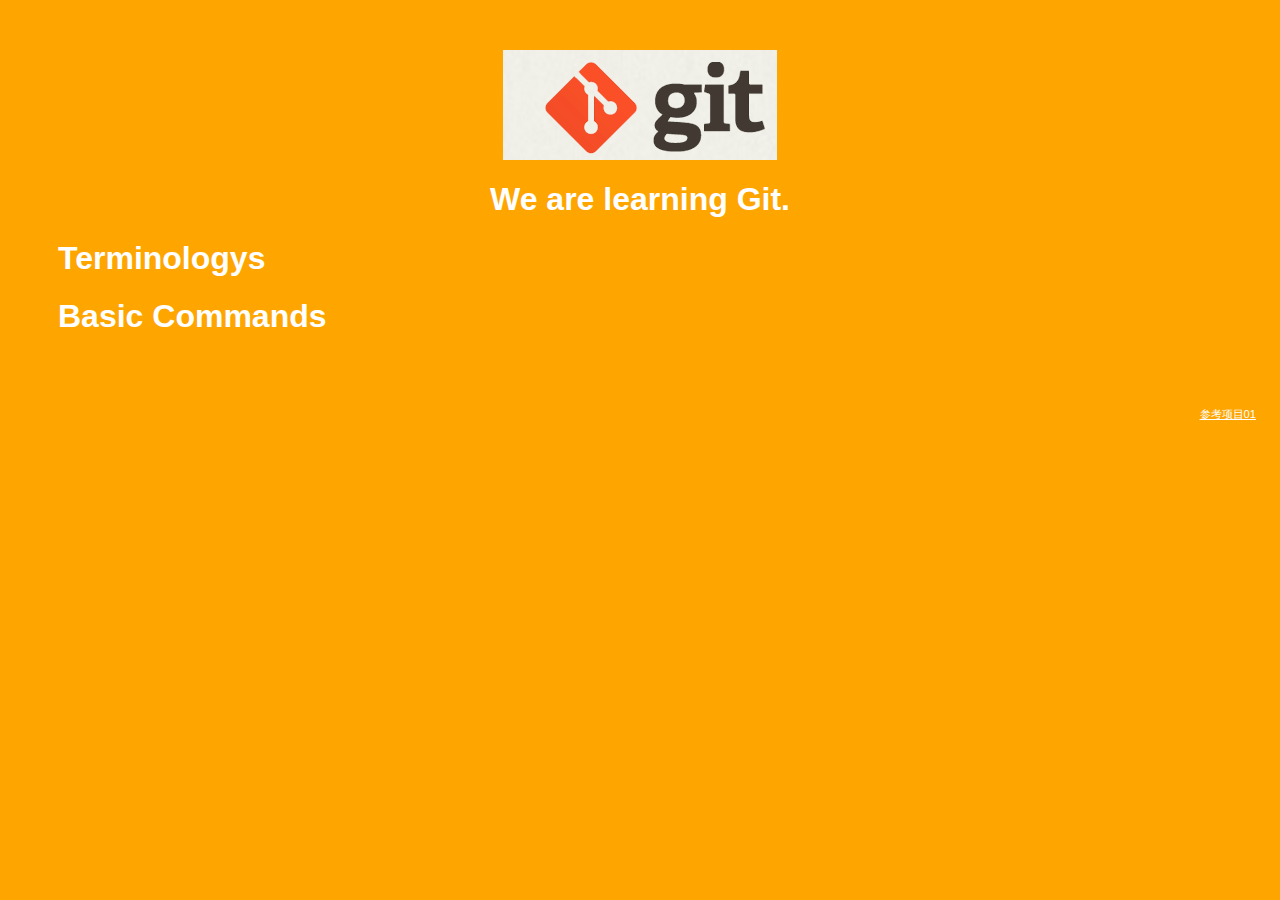
==== index.html @ 1bcab2dd "add l bare repository" ====
<OCTYPE html>
<html>
<head>
    <title>Git Demo</title>
    <link rel="stylesheet" type="text/css" href="styles/style.css">
</head>
<body>
    <header>
        <img id="header-img" src="images/git-logo.png">
        <h1 id='header-words'>We are learning Git.</h1> 
    </header>

    <section>
        <div class="accordion"><h1>Terminologys</h1></div>
            <div class="panel">
                <ol>
                    <li>bare repository</li>
                    <li></li>
                    <li></li>
                    <li></li>
                    <li></li>
                    <li></li>
                    <li></li>
                    <li></li>
                    <li></li>
                    <li></li>
                </ol>     
            </div>
        <div class="accordion"><h1>Basic Commands</h1></div>
            <div class="panel">
                <ol>
                    <li></li>
                    <li></li>
                    <li></li>
                    <li></li>
                    <li></li>
                    <li></li>
                    <li></li>
                    <li></li>
                    <li></li>
                    <li></li>
                </ol>
            </div>
        </div>
    </section>
    <footer>
	    <p>
	    	<a href="https://github.com/TTN-js/unforGITtable">参考项目01</a>
	    </p>
    </footer>	
     
    <script src="js/script.js"></script> 
</body>
</html>
---- styles/style.css ----
body{
  background-color: orange;
  font-family: 'Monaco', sans-serif;
  color: white;
}

body a{
  color: white;
}

header{
  text-align: center;
  margin-top: 50px;
}

h3{
  color: red;
}

header-img{
  width: 400px;
}

header-words{
  line-height: 10px;
  font-size: 50px;
  font-family: 'Monaco', sans-serif;
  margin-bottom: 75px;
}

section{
  padding: 0 50px 0px 50px;
  text-align: left;
}

div.accordion {
  cursor: pointer;
  border: none;
  outline: none;
}

div.accordion.active, div.accordion:hover {
  background-color: white;
  color: #1D2031;
}

div.panel {
  padding: 0 18px 0 0;
  display: none;
}
footer{
 right:0;
 bottom:0;
 position: relative;
 padding: 10px 1rem 10px 0;
 margin-top: 50px;
 font-size:0.7em;
 text-align: right;}
 footer p{
 margin-bottom:0;}
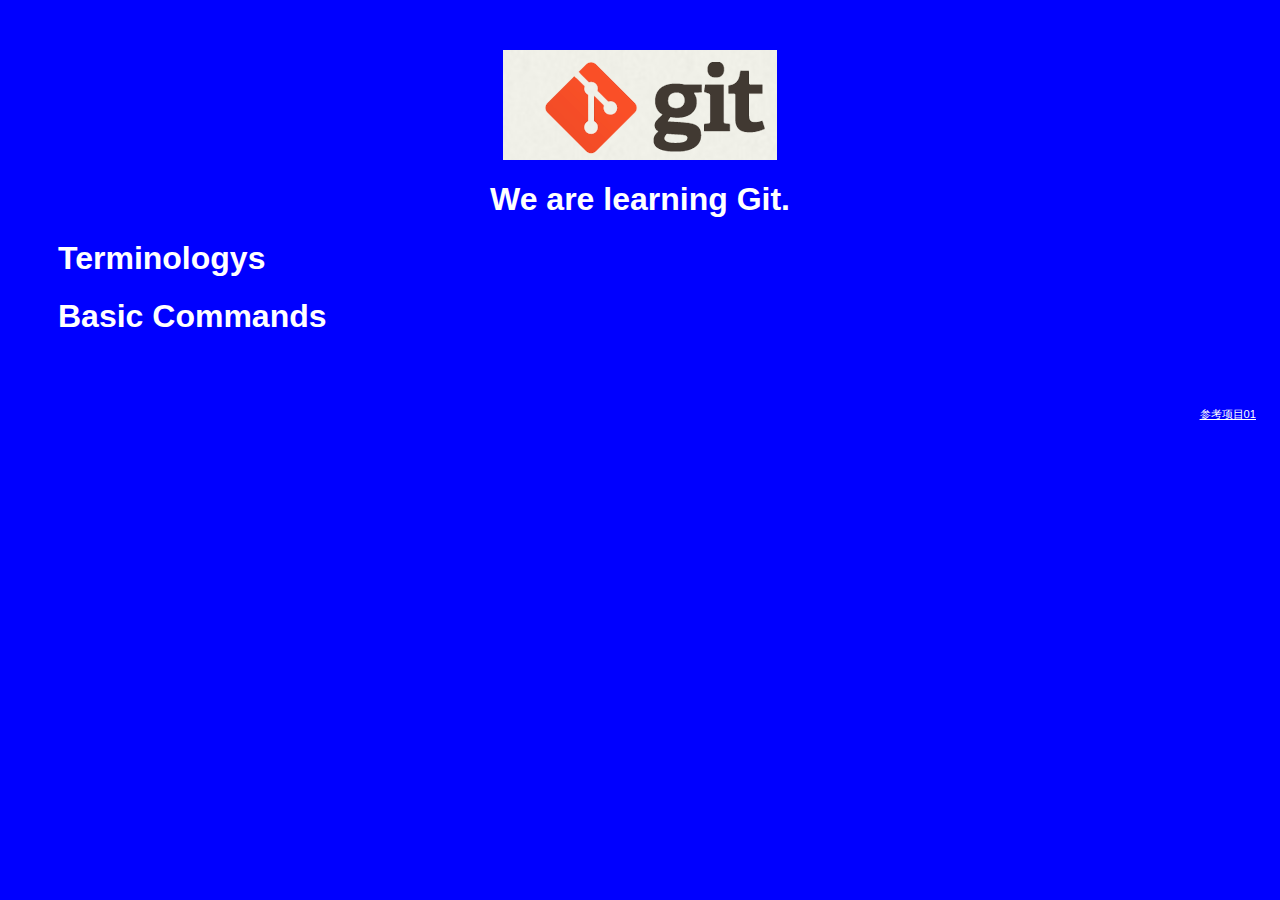
==== commit 94b2af33: "change index.html" ====
--- a/index.html
+++ b/index.html
@@ -15,10 +15,10 @@
             <div class="panel">
                 <ol>
                     <li>bare repository</li>
-                    <li></li>
-                    <li></li>
-                    <li></li>
-                    <li></li>
+                    <li>12</li>
+                    <li>23</li>
+                    <li>34</li>
+                    <li>45</li>
                     <li></li>
                     <li></li>
                     <li></li>
--- a/styles/style.css
+++ b/styles/style.css
@@ -1,5 +1,5 @@
 body{
-  background-color: orange;
+  background-color: blue;
   font-family: 'Monaco', sans-serif;
   color: white;
 }
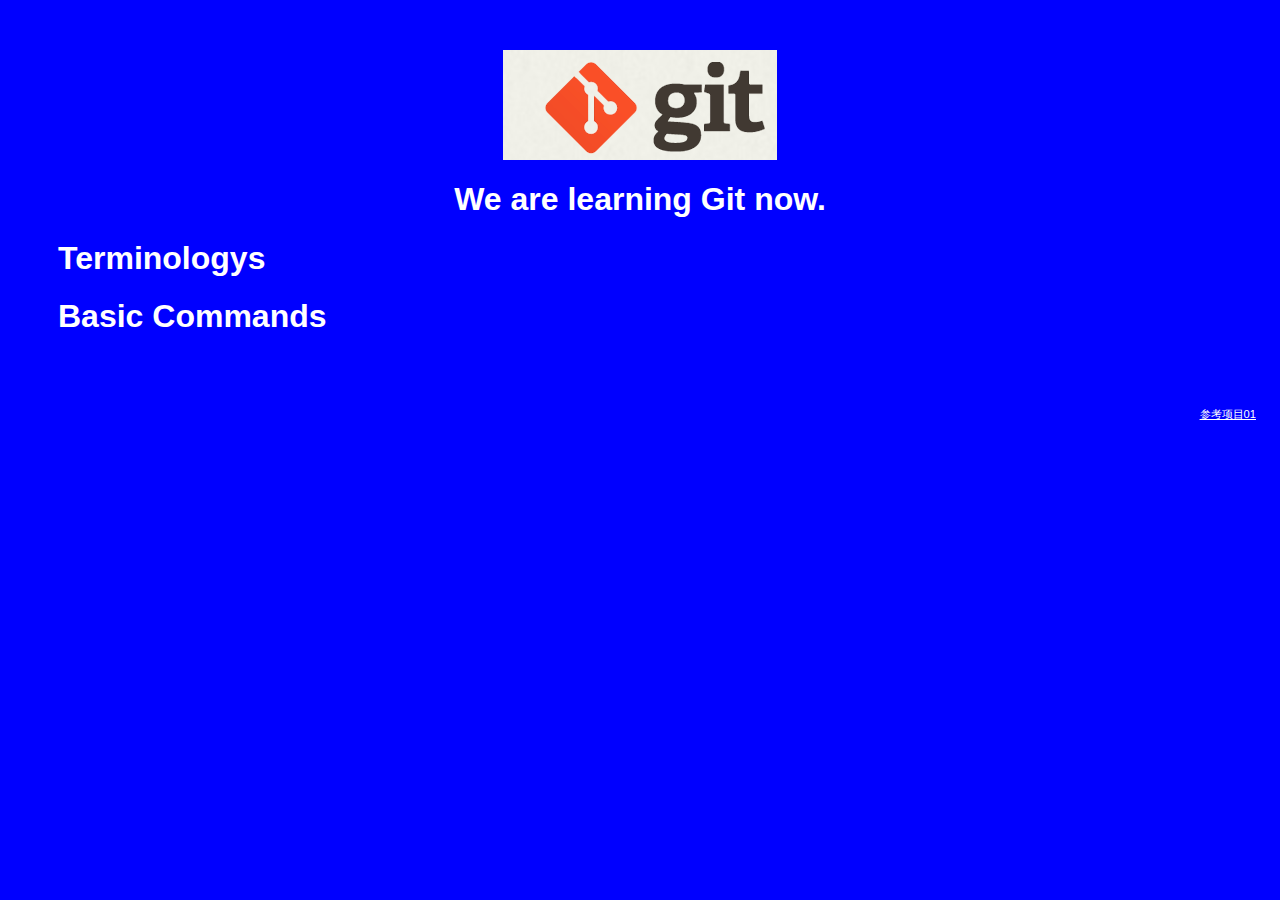
==== commit 5f33c402: "improve index head" ====
--- a/index.html
+++ b/index.html
@@ -7,19 +7,19 @@
 <body>
     <header>
         <img id="header-img" src="images/git-logo.png">
-        <h1 id='header-words'>We are learning Git.</h1> 
+        <h1 id='header-words'>We are learning Git now.</h1> 
     </header>
 
     <section>
         <div class="accordion"><h1>Terminologys</h1></div>
             <div class="panel">
                 <ol>
-                    <li>bare repository</li>
+                    <li>non fast-forward</li>
                     <li>12</li>
                     <li>23</li>
                     <li>34</li>
                     <li>45</li>
-                    <li></li>
+		    <li>编辑</li>
                     <li></li>
                     <li></li>
                     <li></li>
@@ -29,7 +29,7 @@
         <div class="accordion"><h1>Basic Commands</h1></div>
             <div class="panel">
                 <ol>
-                    <li></li>
+                    <li>commit</li>
                     <li></li>
                     <li></li>
                     <li></li>
